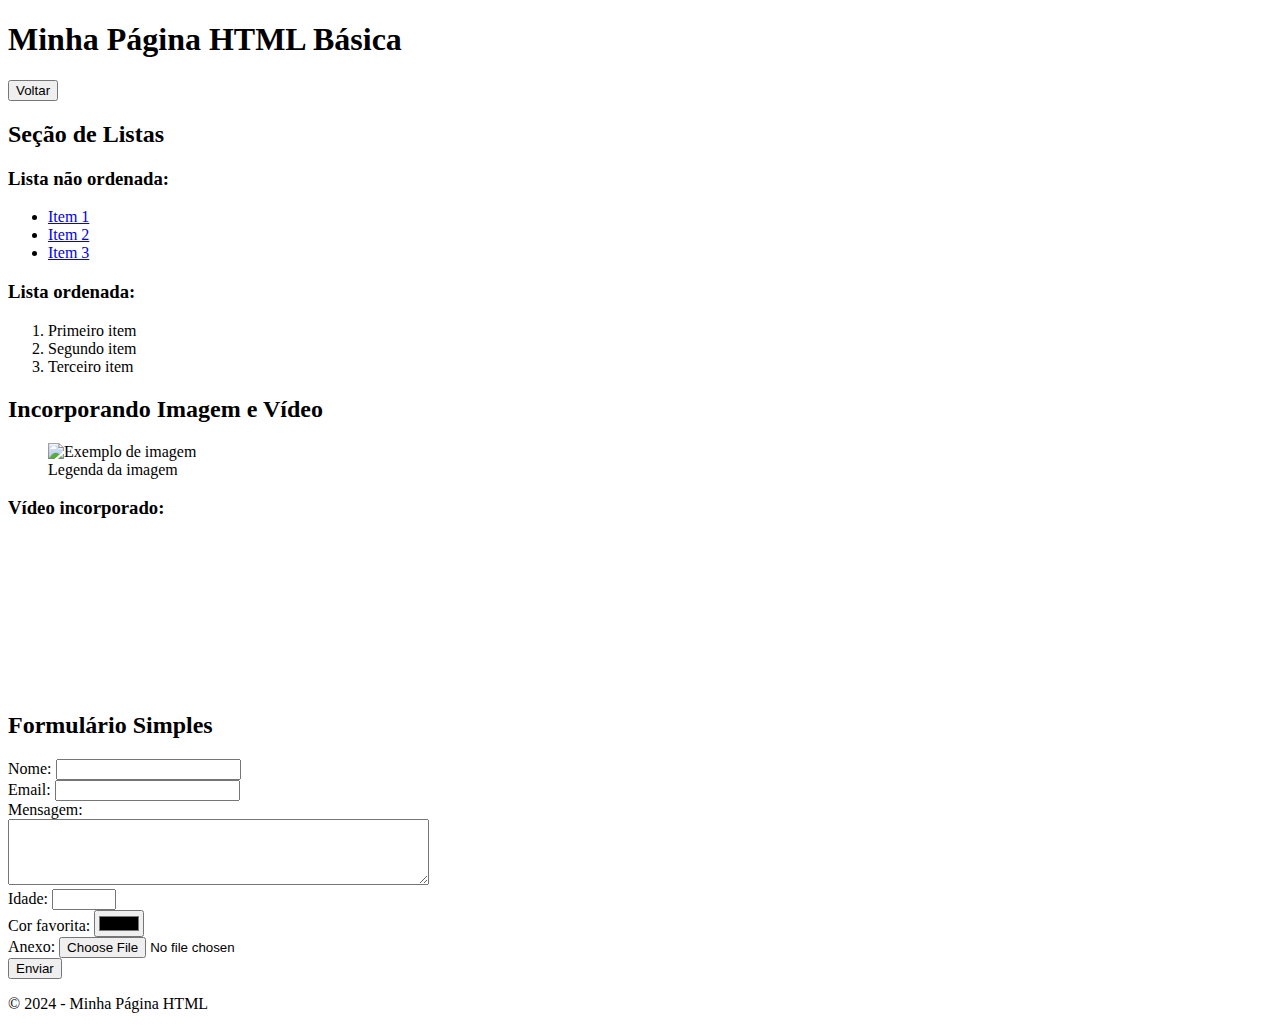
==== style/1-html-basico.html @ 63363e58 "feat: estilização" ====
<!DOCTYPE html>
<html lang="pt-br">
<head>
    <meta charset="UTF-8">
    <meta name="viewport" content="width=device-width, initial-scale=1.0">
    <title>Css Exemplo</title>
    <link rel="stylesheet" href="style/1-css-basico.css">
</head>
<body>
    
    <!-- Cabeçalho -->
    <header>
        <h1>Minha Página HTML Básica</h1>
        <a href="index.html"><button>Voltar</button></a>
    </header>

    <!-- Corpo da página -->
    <main>
        <section>
            <h2>Seção de Listas</h2>
            <div class="container">
                <!-- Lista não ordenada -->
                <div class="menu">
                    <h3>Lista não ordenada:</h3>
                    <ul>
                        <li><a href="#">Item 1</a></li>
                        <li><a href="#">Item 2</a></li>
                        <li><a href="#">Item 3</a></li>
                    </ul>
                </div>
                <!-- Lista ordenada -->
                <div>
                    <h3>Lista ordenada:</h3>
                    <ol>
                        <li>Primeiro item</li>
                        <li>Segundo item</li>
                        <li>Terceiro item</li>
                    </ol>
                </div>
            </div>
        </section>
        
        <section>
            <h2>Incorporando Imagem e Vídeo</h2>
            <div class="container">
                <!-- Imagem -->
                <div>
                    <figure>
                        <img src="https://via.placeholder.com/600x400" alt="Exemplo de imagem">
                        <figcaption>Legenda da imagem</figcaption>
                    </figure>
                </div>
                <!-- Vídeo -->
                <div>
                    <h3>Vídeo incorporado:</h3>
                    <iframe src="https://www.youtube.com/embed/dQw4w9WgXcQ" frameborder="0" allowfullscreen></iframe>
                </div>
            </div>
        </section>
        
        <section class="last">
            <h2>Formulário Simples</h2>
            <form>
                <div>
                    <label for="nome">Nome:</label>
                    <input type="text" id="nome" name="nome" required>
                </div>
                <div>
                    <label for="email">Email:</label>
                    <input type="email" id="email" name="email" required>
                </div>
                <div>
                    <label for="mensagem">Mensagem:</label><br>
                    <textarea id="mensagem" name="mensagem" rows="4" cols="50"></textarea>
                </div>
                <div>
                    <label for="idade">Idade:</label>
                    <input type="number" id="idade" name="idade" min="18" max="100">
                </div>
                <div>
                    <label for="cor">Cor favorita:</label>
                    <input type="color" id="cor" name="cor">
                </div>
                <div>
                    <label for="anexo">Anexo:</label>
                    <input type="file" id="anexo" name="anexo">
                </div>
                <button type="submit">Enviar</button>
            </form>
        </section>
    </main>

    <!-- Rodapé -->
    <footer>
        <p>&copy; 2024 - Minha Página HTML</p>
    </footer>
</body>
</html>
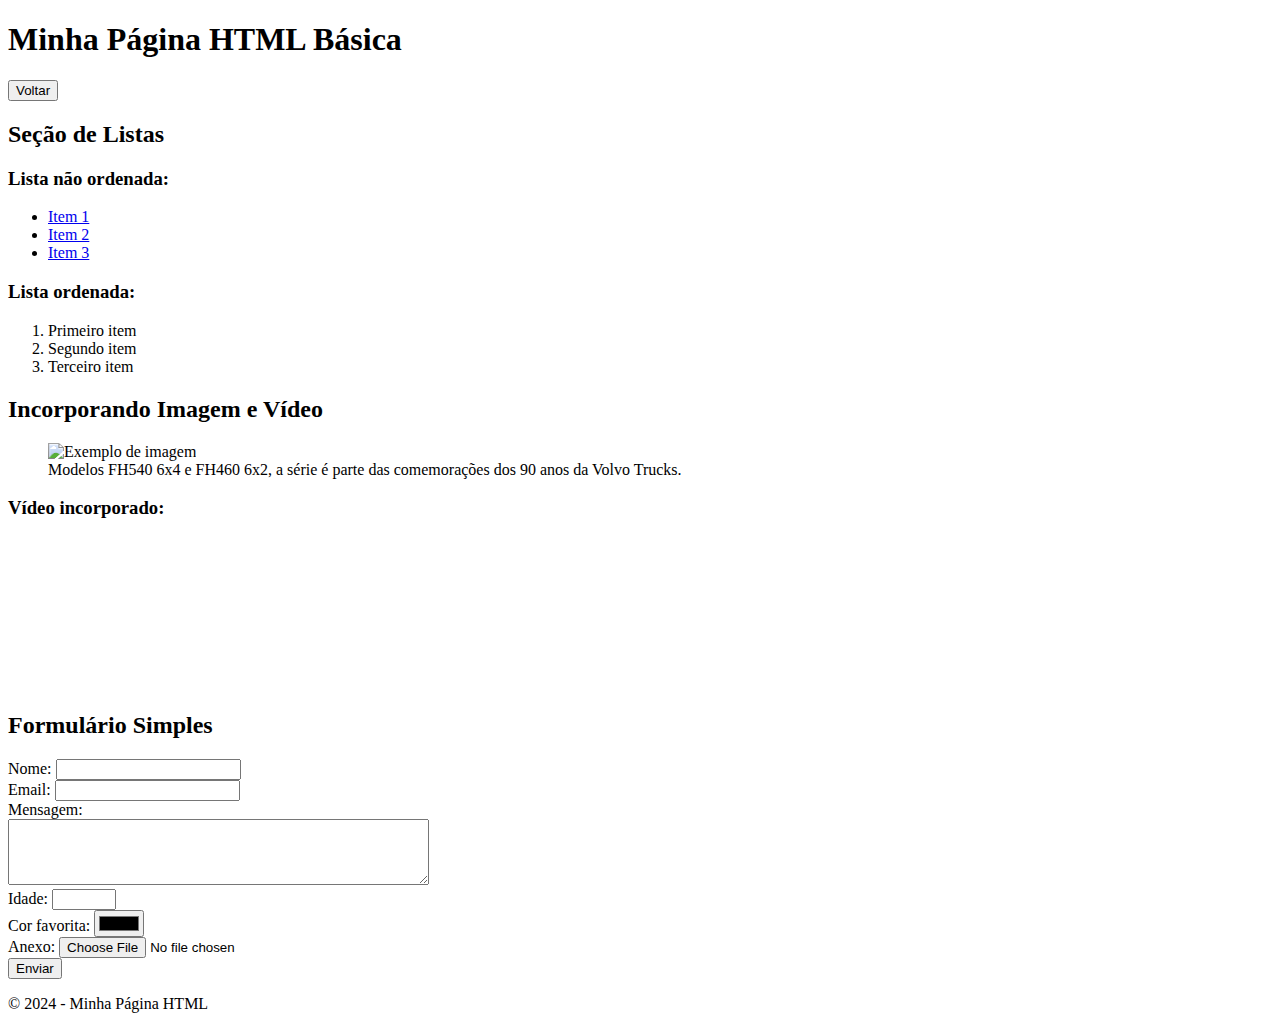
==== commit 1717711c: "style: files" ====
--- a/style/1-html-basico.html
+++ b/style/1-html-basico.html
@@ -46,8 +46,8 @@
                 <!-- Imagem -->
                 <div>
                     <figure>
-                        <img src="https://via.placeholder.com/600x400" alt="Exemplo de imagem">
-                        <figcaption>Legenda da imagem</figcaption>
+                        <img src="https://blogger.googleusercontent.com/img/b/R29vZ2xl/AVvXsEgwlUivelgezHu0GIQ5GTMkhvWJ4t82tJsu4WVLY-oa0-DrGpegefv2luH9SRZ-LOUt-S8l3J1vKRJ1R-m6uOIWxTVaFfIQH3FrbTnF7skcWiRb15DXUQPwmjOs-_Qi0csKHQfGwBpPN3w/s640-rw/FH-Performance-Edition.jpg" alt="Exemplo de imagem">
+                        <figcaption>Modelos FH540 6x4 e FH460 6x2, a série é parte das comemorações dos 90 anos da Volvo Trucks. </figcaption>
                     </figure>
                 </div>
                 <!-- Vídeo -->
